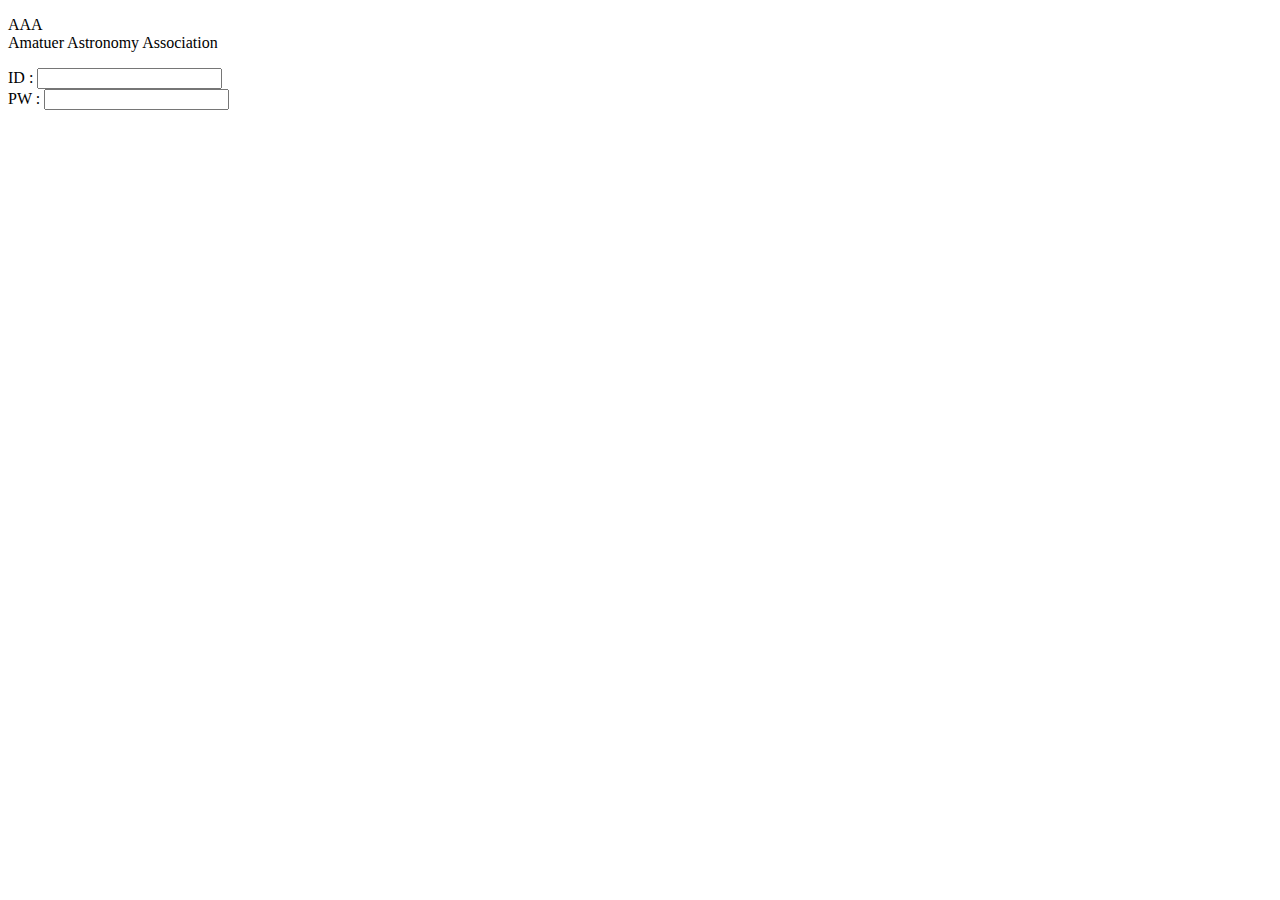
==== main.html @ 804e6cfa "main" ====
<!DOCTYPE html>
<html>

<head>
	<link type="text/css" href="http://localhost/snuaaa/stylesheet.css">
	<title>SNUAAA</title>
</head>

<body>
	<div class="snuaaa">
		<p> AAA
		<br />
		Amatuer Astronomy Association </p>
	</div>


	<form action="url" method="GET" class="login_form">
		ID : 
		<input type="text" name="ID" />
		<br />
		PW :
		<input type="text" name="PW" />
		<!--<input type="submit" />-->
	</form>
</body>
</html>
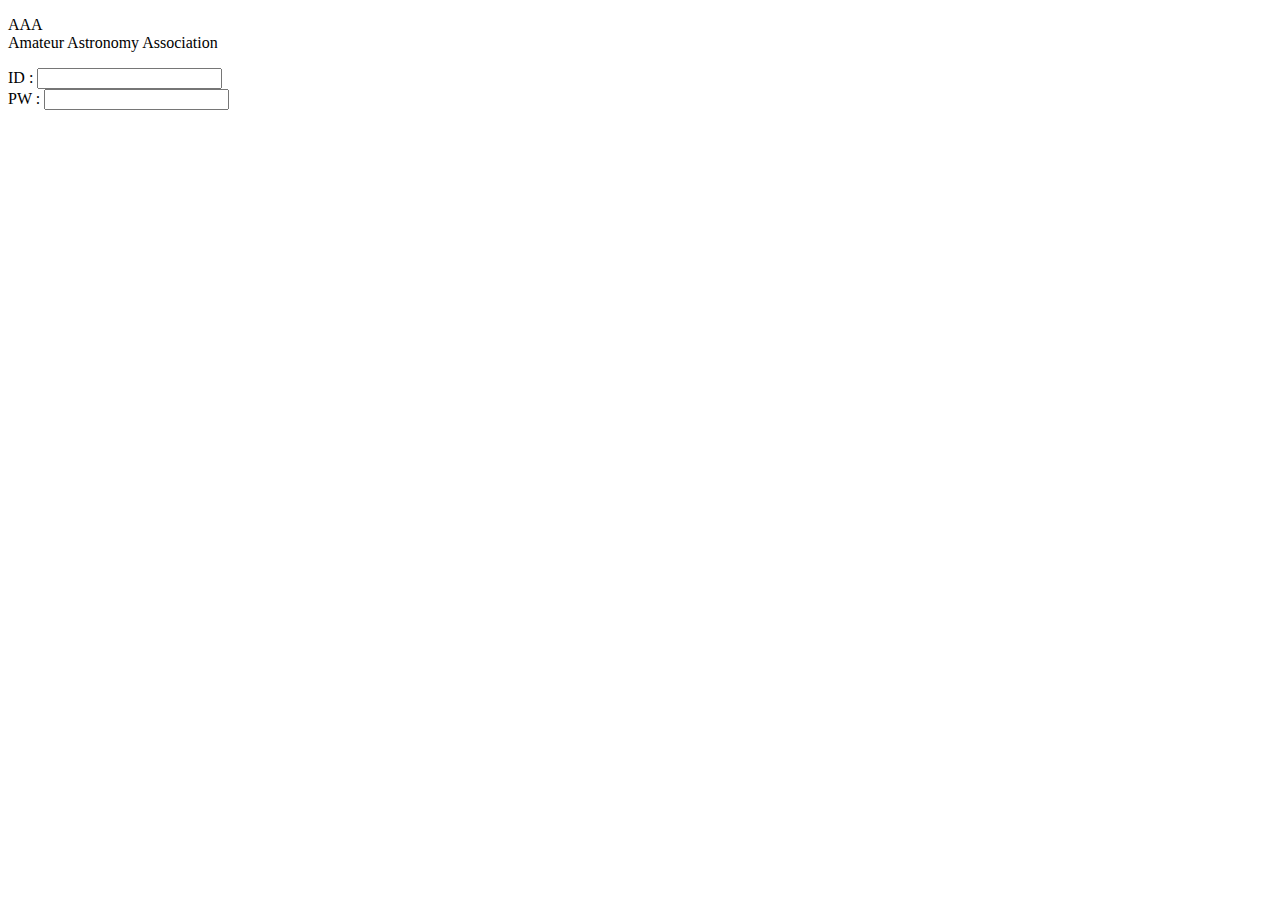
==== commit e4bc2dba: "main" ====
--- a/main.html
+++ b/main.html
@@ -8,9 +8,9 @@
 
 <body>
 	<div class="snuaaa">
-		<p> AAA
+		<p color="yellow" font-size="50px"> AAA
 		<br />
-		Amatuer Astronomy Association </p>
+		Amateur Astronomy Association </p>
 	</div>
 
 
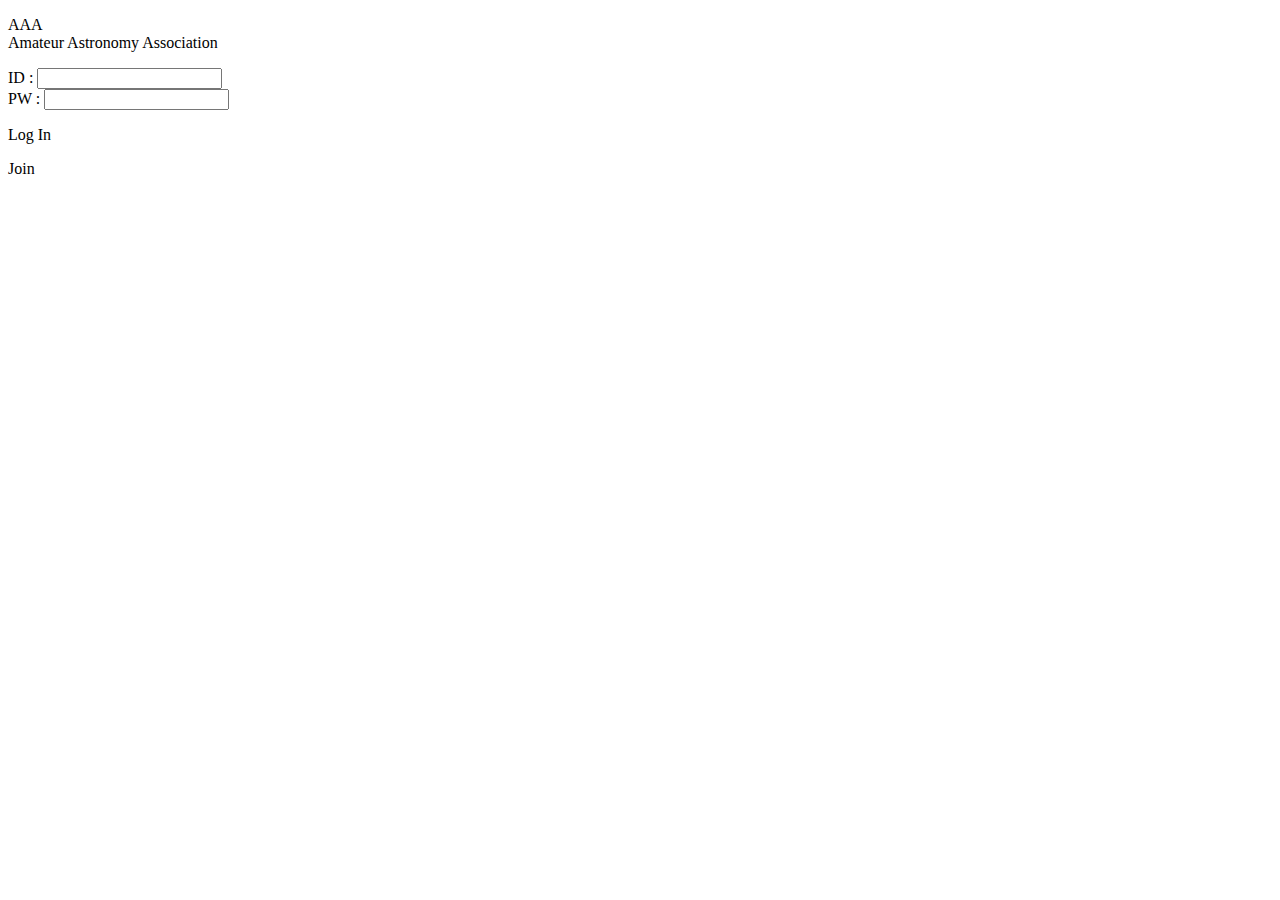
==== commit e01b5388: "tt" ====
--- a/main.html
+++ b/main.html
@@ -2,25 +2,36 @@
 <html>
 
 <head>
-	<link type="text/css" href="http://localhost/snuaaa/stylesheet.css">
+	<meta charset="utf-8">
+	<link rel="stylesheet" type="text/css" href="http://localhost/snuaaa/stylesheet.css" />
 	<title>SNUAAA</title>
 </head>
 
 <body>
 	<div class="snuaaa">
-		<p color="yellow" font-size="50px"> AAA
+		<p> AAA
 		<br />
 		Amateur Astronomy Association </p>
 	</div>
 
+	<div class="loginform">
+		<form action="url" method="GET">
+			ID : 
+			<input type="text" name="ID" />
+			<br />
+			PW :
+			<input type="password" name="PW" />
+			<!--<input type="submit" />-->
+		</form>
+	</div>
 
-	<form action="url" method="GET" class="login_form">
-		ID : 
-		<input type="text" name="ID" />
-		<br />
-		PW :
-		<input type="text" name="PW" />
-		<!--<input type="submit" />-->
-	</form>
+	<div class="button">
+		<div>
+			<p>Log In</p>
+		</div>
+		<div>
+			<p>Join</p>
+		</div>
+	</div>
 </body>
 </html>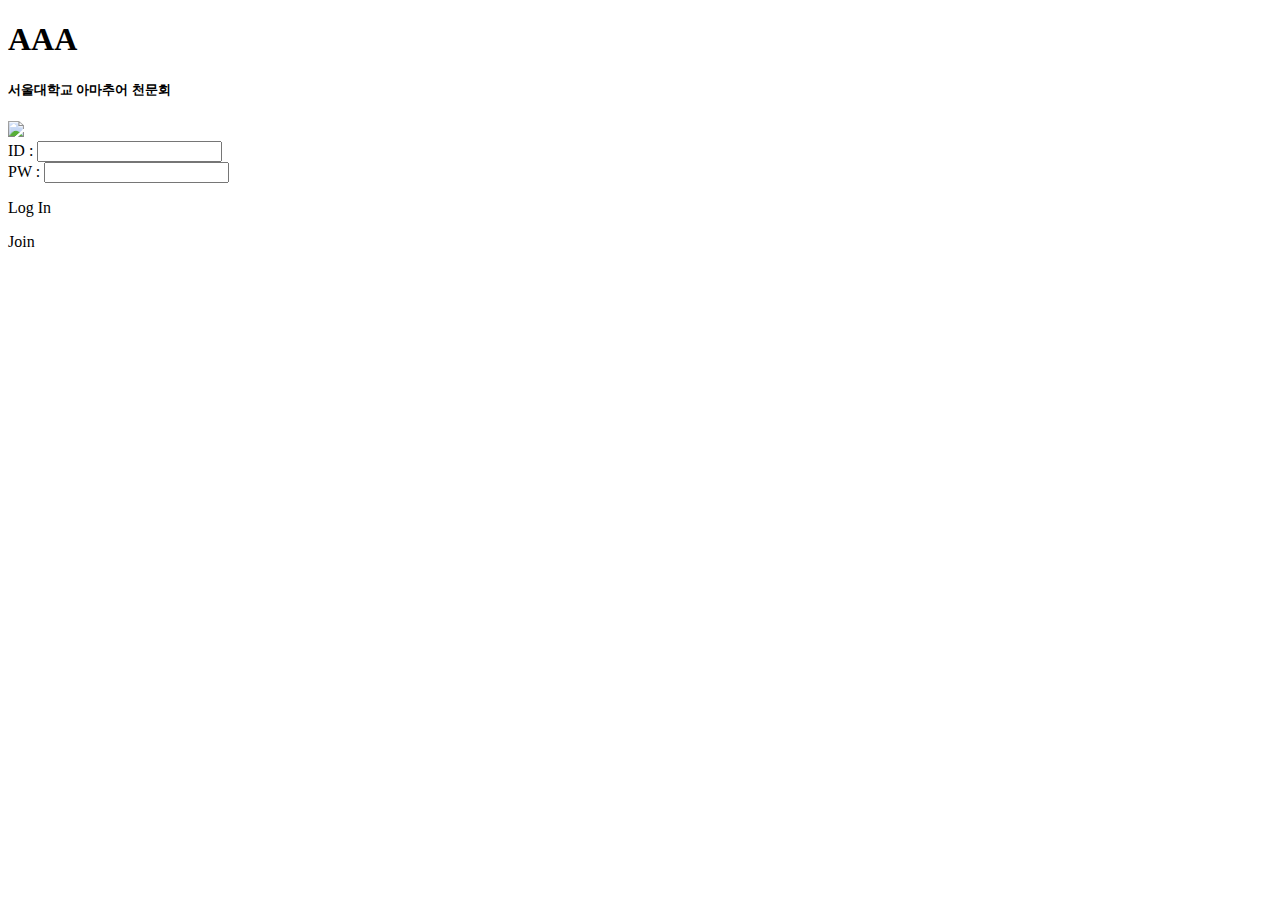
==== commit 1b0776ab: "first draft -ing" ====
--- a/main.html
+++ b/main.html
@@ -9,9 +9,9 @@
 
 <body>
 	<div class="snuaaa">
-		<p> AAA
-		<br />
-		Amateur Astronomy Association </p>
+		<h1> AAA </h1>
+		<h5> 서울대학교 아마추어 천문회</h5>
+		<img src="http://localhost/snuaaa/day_bg_top%20(2).jpg" />
 	</div>
 
 	<div class="loginform">
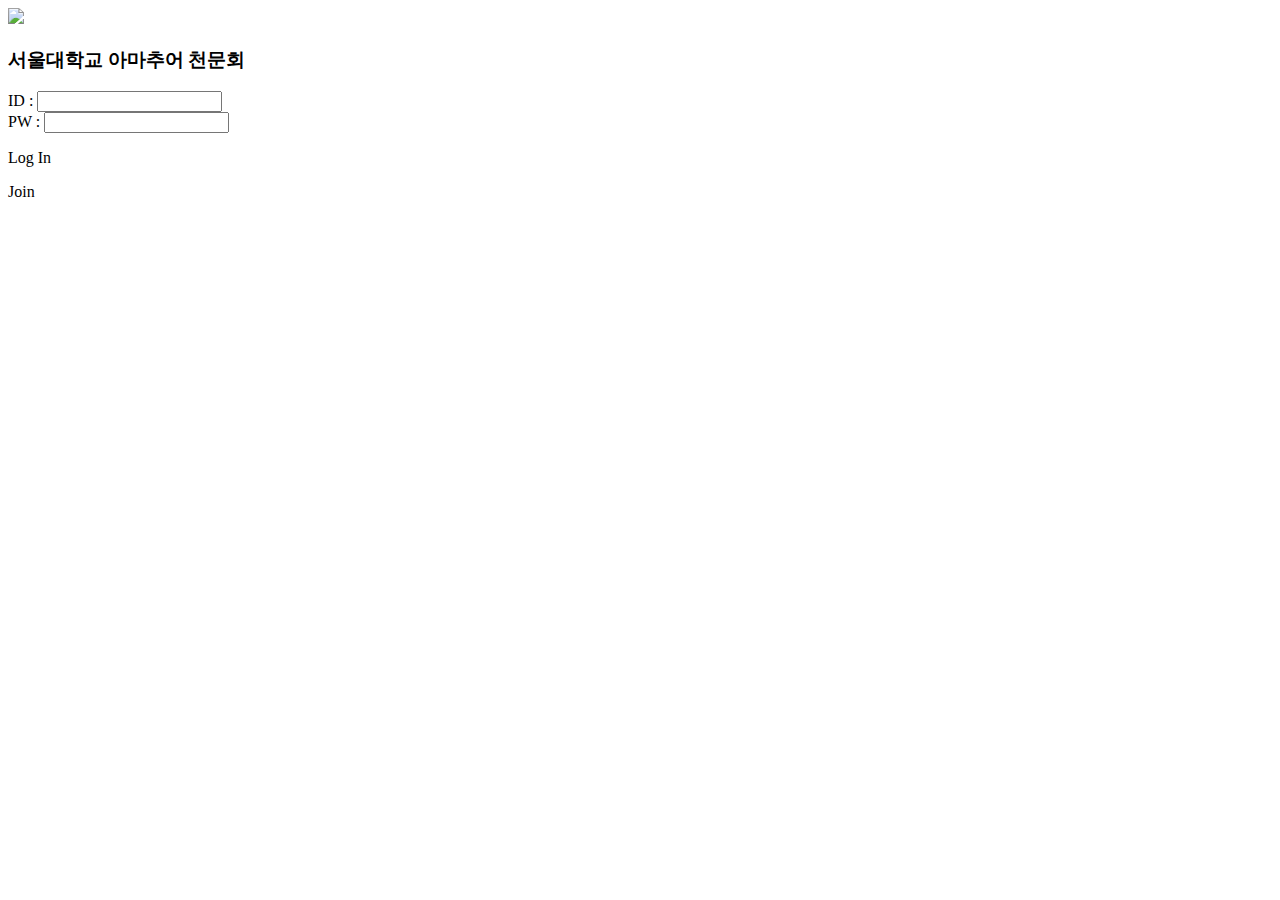
==== commit bc91e764: "first draft -ing" ====
--- a/main.html
+++ b/main.html
@@ -9,9 +9,8 @@
 
 <body>
 	<div class="snuaaa">
-		<h1> AAA </h1>
-		<h5> 서울대학교 아마추어 천문회</h5>
-		<img src="http://localhost/snuaaa/day_bg_top%20(2).jpg" />
+		<img src="http://localhost/snuaaa/aaa_star.png" />
+		<h3> 서울대학교 아마추어 천문회</h5>
 	</div>
 
 	<div class="loginform">
